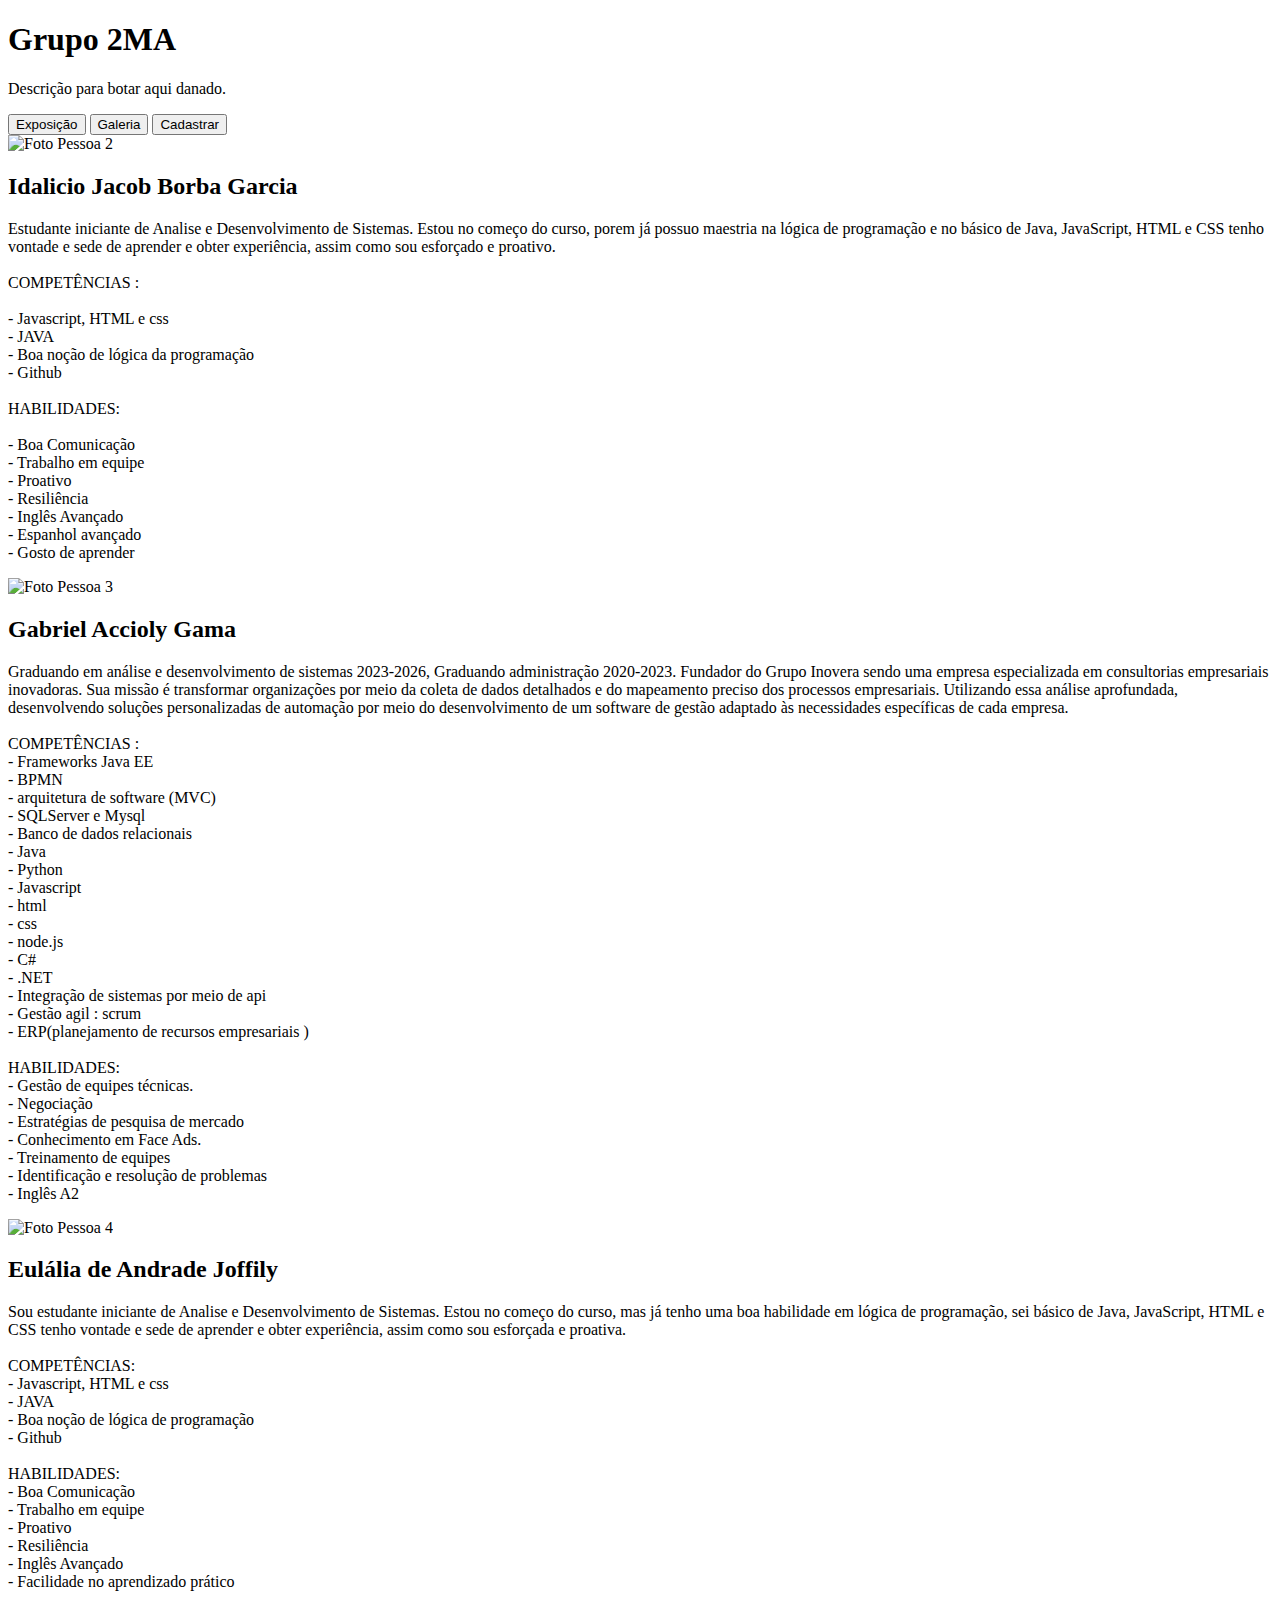
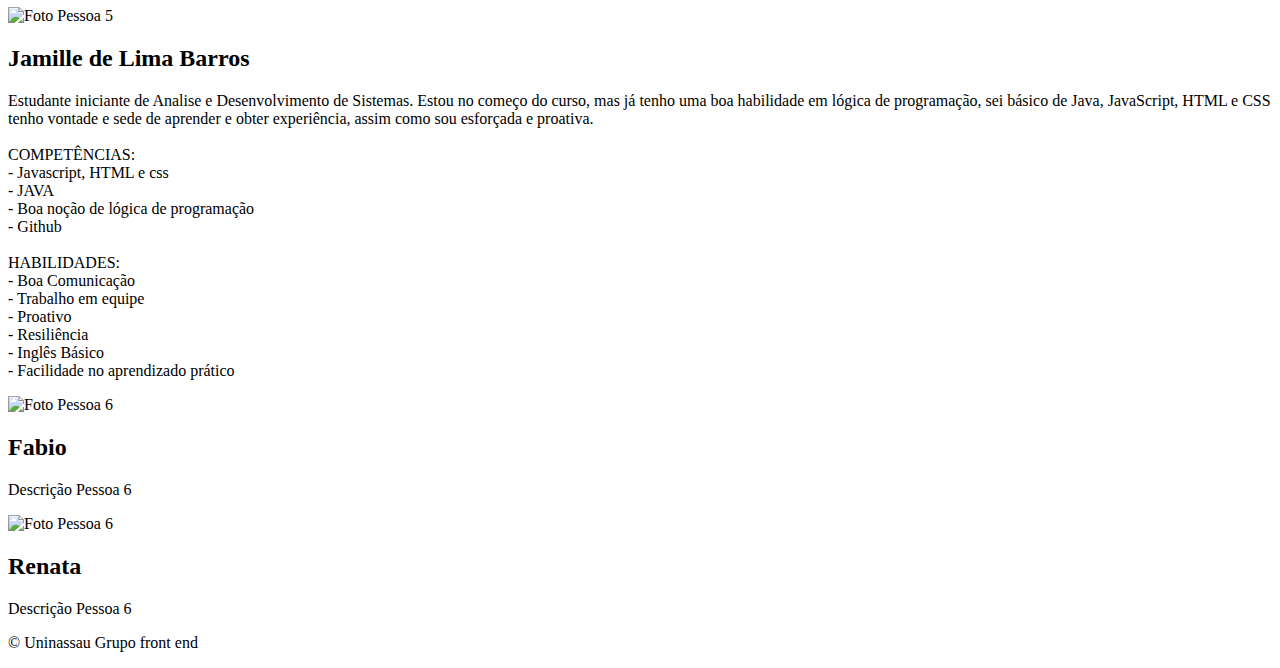
==== Ads_frontEnd_2ma/info/index.html @ 07f494b3 "Alterações feitas no style" ====
<!DOCTYPE html>
<html lang="en">

<head>
    <meta charset="UTF-8">
    <meta name="viewport" content="width=device-width, initial-scale=1.0">
    <link rel="stylesheet" href="/style/styles.css">
    <title>Exemplo de Cabeçalho e Rodapé</title>

</head>

<body>

    <header>
        <div id="logo">
            <h1>Grupo 2MA</h1>
            <p>Descrição para botar aqui danado.</p>
        </div>
        <div id="botoes">
            <button onclick="abririndex()">Exposição</button>
            <button onclick="abrirExposicao()">Galeria</button>
            <button onclick="abrircadastro()">Cadastrar</button>
        </div>
        <script>
            function abririndex() {
                // Redirecionar para o arquivo da galeria
                window.location.href = './/index.html';
            }

            function abrirExposicao() {
                // Redirecionar para o arquivo da galeria
                window.location.href = './/expo.html';
            }   

            function abrircadastro() {
                // Redirecionar para o arquivo da galeria
                window.location.href = './/cadastro.html';
            }
        </script>
    </header>
    <div class="person right-to-left">
        <div>
            <img src="/assents/jacob.jpeg" alt="Foto Pessoa 2">
            <h2>Idalicio Jacob Borba Garcia</h2>
        </div>
        <div>
            <p class="textos">Estudante iniciante de Analise e Desenvolvimento de Sistemas. Estou no começo do
                curso, porem já possuo maestria na lógica de programação e no básico de Java, JavaScript, HTML e CSS
                tenho vontade e sede de aprender e obter experiência, assim como sou esforçado e
                proativo.<br><br>

                COMPETÊNCIAS :<br><br>
                - Javascript, HTML e css<br>
                - JAVA<br>
                - Boa noção de lógica da programação<br>
                - Github<br><br>

                HABILIDADES: <br><br>
                - Boa Comunicação<br>
                - Trabalho em equipe<br>
                - Proativo<br>
                - Resiliência<br>
                - Inglês Avançado<br>
                - Espanhol avançado<br>
                - Gosto de aprender
            </p>
        </div>
    </div>

    <div class="person left-to-right">
        <div>
            <img src="/assents/Gama.jpeg" alt="Foto Pessoa 3">
            <h2>Gabriel Accioly Gama</h2>
        </div>
        <div>
            <p id="textos">Graduando em análise e desenvolvimento de sistemas 2023-2026, Graduando administração
                2020-2023.
                Fundador do Grupo Inovera sendo uma empresa especializada em consultorias empresariais inovadoras.
                Sua missão é transformar organizações por meio da coleta de dados detalhados e do mapeamento
                preciso dos processos empresariais. Utilizando essa análise aprofundada,
                desenvolvendo soluções personalizadas de automação por meio do desenvolvimento de um software
                de gestão adaptado às necessidades específicas de cada empresa. <br><br>
                COMPETÊNCIAS :<br>
                - Frameworks Java EE<br>
                - BPMN<br>
                - arquitetura de software (MVC)<br>
                - SQLServer e Mysql<br>
                - Banco de dados relacionais<br>
                - Java<br>
                - Python<br>
                - Javascript<br>
                - html <br>
                - css <br>
                - node.js<br>
                - C#<br>
                - .NET<br>
                - Integração de sistemas por meio de api<br>
                - Gestão agil : scrum<br>
                - ERP(planejamento de recursos empresariais )<br><br>
                HABILIDADES: <br>
                - Gestão de equipes técnicas.<br>
                - Negociação<br>
                - Estratégias de pesquisa de mercado<br>
                - Conhecimento em Face Ads.<br>
                - Treinamento de equipes<br>
                - Identificação e resolução de problemas<br>
                - Inglês A2<br>

            </p>
        </div>
    </div>

    <div class="person right-to-left">
        <div>
            <img src="/assents/Lally.jpeg" alt="Foto Pessoa 4">
            <h2>Eulália de Andrade Joffily</h2>
        </div>
        <div>
            <p>Sou estudante iniciante de Analise e Desenvolvimento de Sistemas. Estou no começo do
                curso, mas já tenho uma boa habilidade em lógica de programação, sei básico de Java, JavaScript, HTML e
                CSS
                tenho vontade e sede de aprender e obter experiência, assim como sou esforçada e
                proativa.<br><br>

                COMPETÊNCIAS:<br>
                - Javascript, HTML e css <br>
                - JAVA <br>
                - Boa noção de lógica de programação <br>
                - Github<br><br>

                HABILIDADES: <br>
                - Boa Comunicação <br>
                - Trabalho em equipe <br>
                - Proativo <br>
                - Resiliência <br>
                - Inglês Avançado <br>
                - Facilidade no aprendizado prático</p>
        </div>
    </div>

    <div class="person left-to-right">
        <div>
            <img src="/assents/Jamile.jpeg" alt="Foto Pessoa 5">
            <h2>Jamille de Lima Barros</h2>
        </div>
        <div>
            <p>Estudante iniciante de Analise e Desenvolvimento de Sistemas. Estou no começo do
                curso, mas já tenho uma boa habilidade em lógica de programação, sei básico de Java, JavaScript, HTML e
                CSS
                tenho vontade e sede de aprender e obter experiência, assim como sou esforçada e
                proativa.<br><br>

                COMPETÊNCIAS:<br>
                - Javascript, HTML e css<br>
                - JAVA<br>
                - Boa noção de lógica de programação<br>
                - Github<br><br>

                HABILIDADES: <br>
                - Boa Comunicação<br>
                - Trabalho em equipe<br>
                - Proativo<br>
                - Resiliência<br>
                - Inglês Básico <br>
                - Facilidade no aprendizado prático</p>
        </div>
    </div>

    <div class="person right-to-left">
        <div>
            <img src="/assents//camera.png" alt="Foto Pessoa 6">
            <h2>Fabio</h2>
        </div>
        <div>
            <p>Descrição Pessoa 6</p>
        </div>
    </div>

    <div class="person left-to-right">
        <div>
            <img src="/assents//camera.png" alt="Foto Pessoa 6">
            <h2>Renata</h2>
        </div>
        <div>
            <p>Descrição Pessoa 6</p>
        </div>
    </div>
    <footer>
        <p>&copy; Uninassau Grupo front end</p>
    </footer>
    <script src="/script/scripts.js"></script>


</body>

</html>
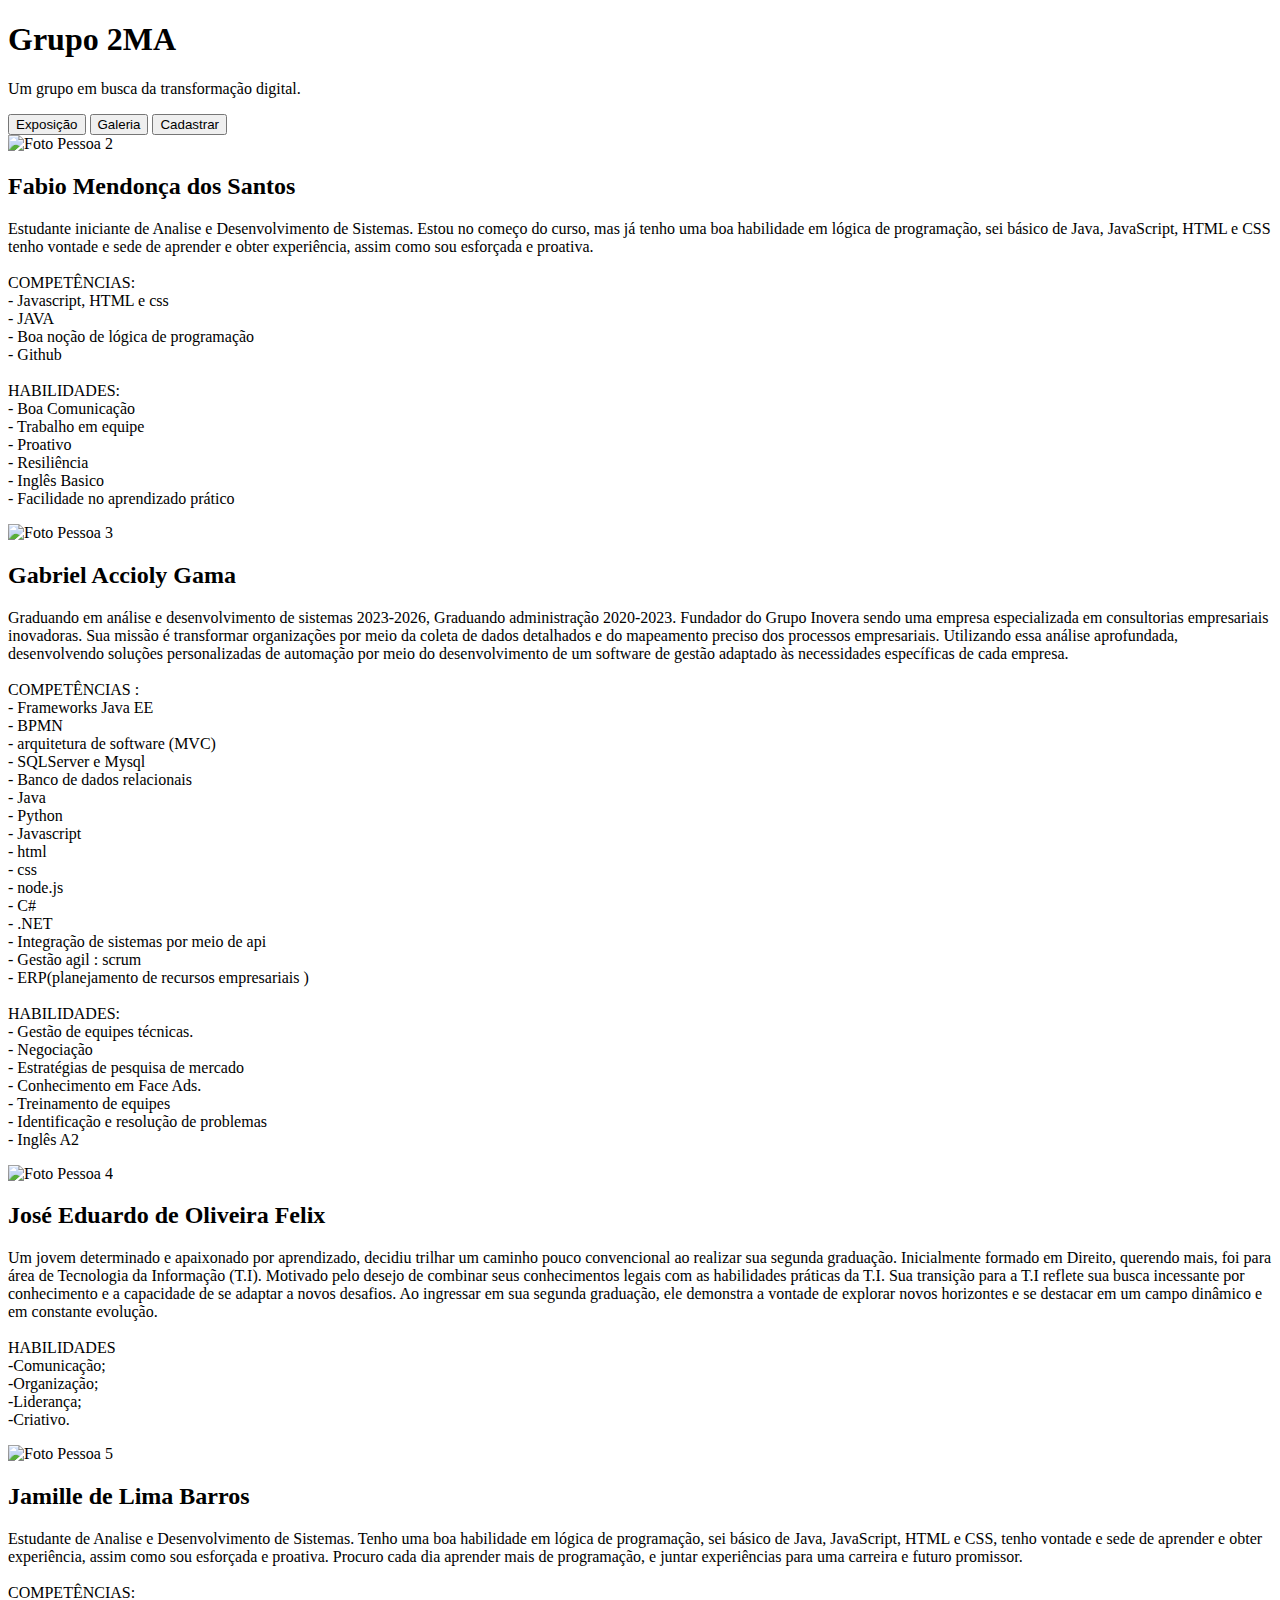
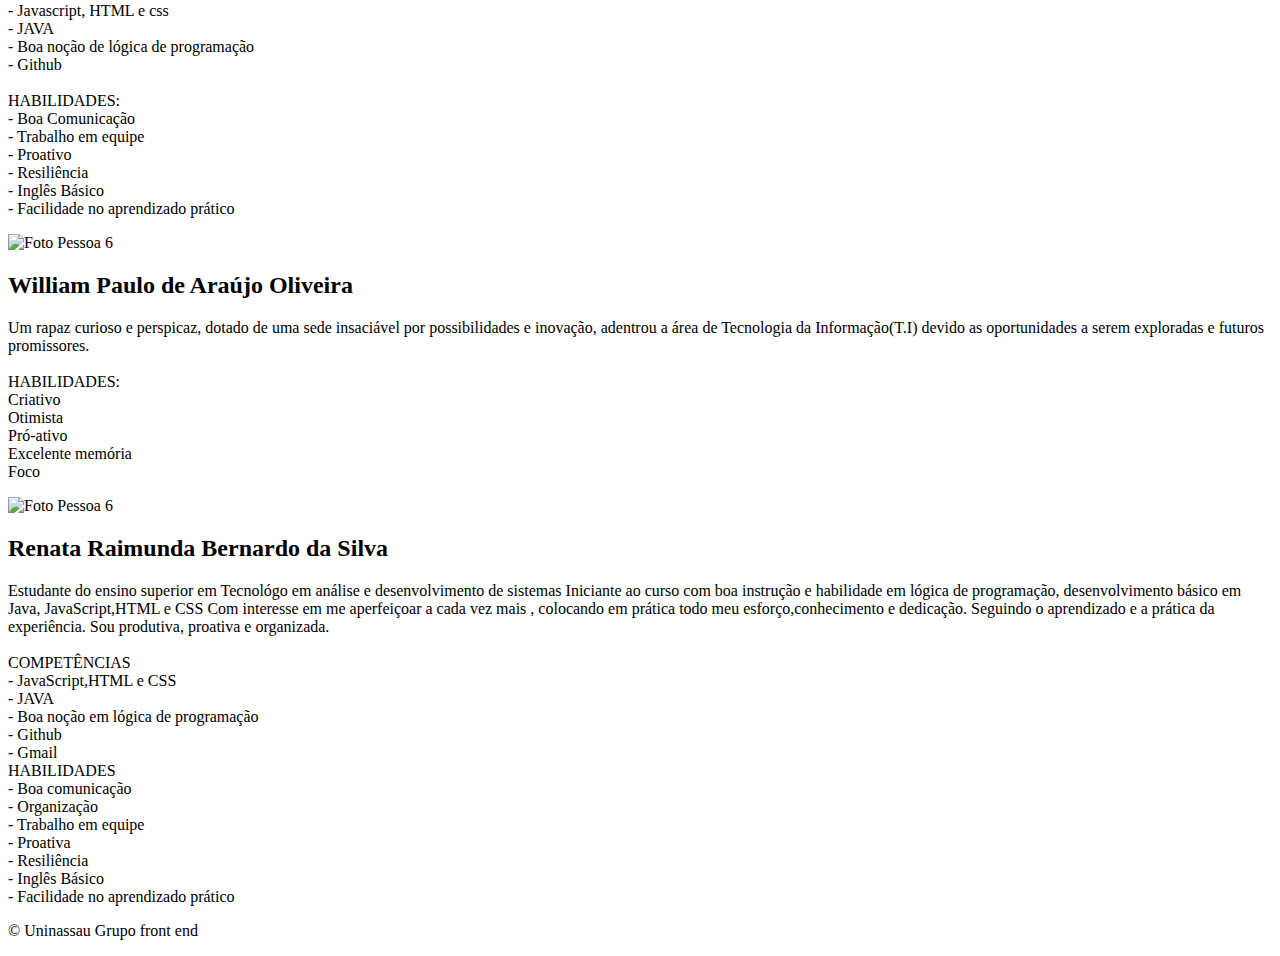
==== commit d53c797d: "Atualização" ====
--- a/Ads_frontEnd_2ma/info/index.html
+++ b/Ads_frontEnd_2ma/info/index.html
@@ -5,7 +5,7 @@
     <meta charset="UTF-8">
     <meta name="viewport" content="width=device-width, initial-scale=1.0">
     <link rel="stylesheet" href="/style/styles.css">
-    <title>Exemplo de Cabeçalho e Rodapé</title>
+    <title>Projeto 2ma</title>
 
 </head>
 
@@ -14,7 +14,7 @@
     <header>
         <div id="logo">
             <h1>Grupo 2MA</h1>
-            <p>Descrição para botar aqui danado.</p>
+            <p>Um grupo em busca da transformação digital.</p>
         </div>
         <div id="botoes">
             <button onclick="abririndex()">Exposição</button>
@@ -40,29 +40,29 @@
     </header>
     <div class="person right-to-left">
         <div>
-            <img src="/assents/jacob.jpeg" alt="Foto Pessoa 2">
-            <h2>Idalicio Jacob Borba Garcia</h2>
+            <img src="/assents/Fabio.jpeg" alt="Foto Pessoa 2">
+            <h2>Fabio Mendonça dos Santos</h2>
         </div>
         <div>
             <p class="textos">Estudante iniciante de Analise e Desenvolvimento de Sistemas. Estou no começo do
-                curso, porem já possuo maestria na lógica de programação e no básico de Java, JavaScript, HTML e CSS
-                tenho vontade e sede de aprender e obter experiência, assim como sou esforçado e
-                proativo.<br><br>
-
-                COMPETÊNCIAS :<br><br>
-                - Javascript, HTML e css<br>
-                - JAVA<br>
-                - Boa noção de lógica da programação<br>
-                - Github<br><br>
-
-                HABILIDADES: <br><br>
-                - Boa Comunicação<br>
-                - Trabalho em equipe<br>
-                - Proativo<br>
-                - Resiliência<br>
-                - Inglês Avançado<br>
-                - Espanhol avançado<br>
-                - Gosto de aprender
+                curso, mas já tenho uma boa habilidade em lógica de programação, sei básico de Java, JavaScript, HTML e CSS
+                tenho vontade e sede de aprender e obter experiência, assim como sou esforçada e
+                proativa. <br> <br>
+                COMPETÊNCIAS: <br>
+- Javascript, HTML e css <br>
+- JAVA <br>
+- Boa noção de lógica de programação <br>
+- Github <br> <br>
+HABILIDADES: <br>
+- Boa Comunicação <br>
+- Trabalho em equipe <br>
+- Proativo <br>
+- Resiliência <br>
+- Inglês Basico <br>
+- Facilidade no aprendizado prático <br>
+
+
+
             </p>
         </div>
     </div>
@@ -112,29 +112,24 @@
 
     <div class="person right-to-left">
         <div>
-            <img src="/assents/Lally.jpeg" alt="Foto Pessoa 4">
-            <h2>Eulália de Andrade Joffily</h2>
-        </div>
-        <div>
-            <p>Sou estudante iniciante de Analise e Desenvolvimento de Sistemas. Estou no começo do
-                curso, mas já tenho uma boa habilidade em lógica de programação, sei básico de Java, JavaScript, HTML e
-                CSS
-                tenho vontade e sede de aprender e obter experiência, assim como sou esforçada e
-                proativa.<br><br>
-
-                COMPETÊNCIAS:<br>
-                - Javascript, HTML e css <br>
-                - JAVA <br>
-                - Boa noção de lógica de programação <br>
-                - Github<br><br>
-
-                HABILIDADES: <br>
-                - Boa Comunicação <br>
-                - Trabalho em equipe <br>
-                - Proativo <br>
-                - Resiliência <br>
-                - Inglês Avançado <br>
-                - Facilidade no aprendizado prático</p>
+            <img src="/assents/Eduardo.jpeg" alt="Foto Pessoa 4">
+            <h2>José Eduardo de Oliveira Felix</h2>
+        </div>
+        <div>
+            <p>Um jovem determinado e apaixonado por aprendizado, decidiu trilhar um caminho pouco convencional ao realizar sua segunda graduação. Inicialmente formado em Direito, querendo mais, foi para área de Tecnologia da Informação (T.I). Motivado pelo desejo de combinar seus conhecimentos legais com as habilidades práticas da T.I.
+                Sua transição para a T.I reflete sua busca incessante por conhecimento e a capacidade de se adaptar a novos desafios. Ao ingressar em sua segunda graduação, ele demonstra a vontade de explorar novos horizontes e se destacar em um campo dinâmico e em constante evolução. 
+<br> <br>
+HABILIDADES <br>
+-Comunicação; <br>
+-Organização; <br>
+-Liderança; <br>
+-Criativo. <br>
+
+
+
+
+
+            </p>
         </div>
     </div>
 
@@ -144,11 +139,10 @@
             <h2>Jamille de Lima Barros</h2>
         </div>
         <div>
-            <p>Estudante iniciante de Analise e Desenvolvimento de Sistemas. Estou no começo do
-                curso, mas já tenho uma boa habilidade em lógica de programação, sei básico de Java, JavaScript, HTML e
-                CSS
-                tenho vontade e sede de aprender e obter experiência, assim como sou esforçada e
-                proativa.<br><br>
+            <p> Estudante de Analise e Desenvolvimento de Sistemas. Tenho uma boa habilidade em lógica de programação, sei básico de Java, JavaScript, HTML e
+                CSS, tenho vontade e sede de aprender e obter experiência, assim como sou esforçada e
+                proativa. Procuro cada dia aprender mais de programação, e juntar experiências para uma carreira 
+                e futuro promissor.<br><br>
 
                 COMPETÊNCIAS:<br>
                 - Javascript, HTML e css<br>
@@ -168,21 +162,63 @@
 
     <div class="person right-to-left">
         <div>
-            <img src="/assents//camera.png" alt="Foto Pessoa 6">
-            <h2>Fabio</h2>
-        </div>
-        <div>
-            <p>Descrição Pessoa 6</p>
+            <img src="/assents/William.jpeg" alt="Foto Pessoa 6">
+            <h2>William Paulo de Araújo Oliveira</h2>
+        </div>
+        <div>
+            <p>Um rapaz curioso e perspicaz, dotado de uma sede insaciável por possibilidades e inovação, adentrou a área de Tecnologia da Informação(T.I) devido as oportunidades a serem exploradas e futuros promissores.
+<br> <br>
+HABILIDADES: <br>
+Criativo <br> 
+Otimista <br>
+Pró-ativo <br>
+Excelente memória <br>
+Foco <br>
+
+
+
+
+
+
+
+
+
+            </p>
         </div>
     </div>
 
     <div class="person left-to-right">
         <div>
-            <img src="/assents//camera.png" alt="Foto Pessoa 6">
-            <h2>Renata</h2>
-        </div>
-        <div>
-            <p>Descrição Pessoa 6</p>
+            <img src="/assents/Renata.jpeg" alt="Foto Pessoa 6">
+            <h2>Renata Raimunda Bernardo da Silva</h2>
+        </div>
+        <div>
+            <p>Estudante do ensino superior em Tecnológo em análise e desenvolvimento de sistemas 
+                Iniciante ao curso com boa instrução e habilidade em lógica de programação, desenvolvimento básico em Java, JavaScript,HTML e CSS 
+                Com interesse em me aperfeiçoar a cada vez mais , colocando em prática todo meu esforço,conhecimento e dedicação. Seguindo o aprendizado e a prática da experiência. Sou produtiva, proativa e organizada.
+            <br> <br>
+            COMPETÊNCIAS <br>
+- JavaScript,HTML e CSS <br>
+- JAVA <br>
+- Boa noção em lógica de programação <br>
+- Github <br>
+- Gmail <br>
+
+HABILIDADES <br>
+- Boa comunicação <br>
+- Organização <br> 
+- Trabalho em equipe <br>
+- Proativa <br>
+- Resiliência <br>
+- Inglês Básico <br>
+- Facilidade no aprendizado prático <br>
+
+
+        
+        
+        
+        
+        </p>
         </div>
     </div>
     <footer>
